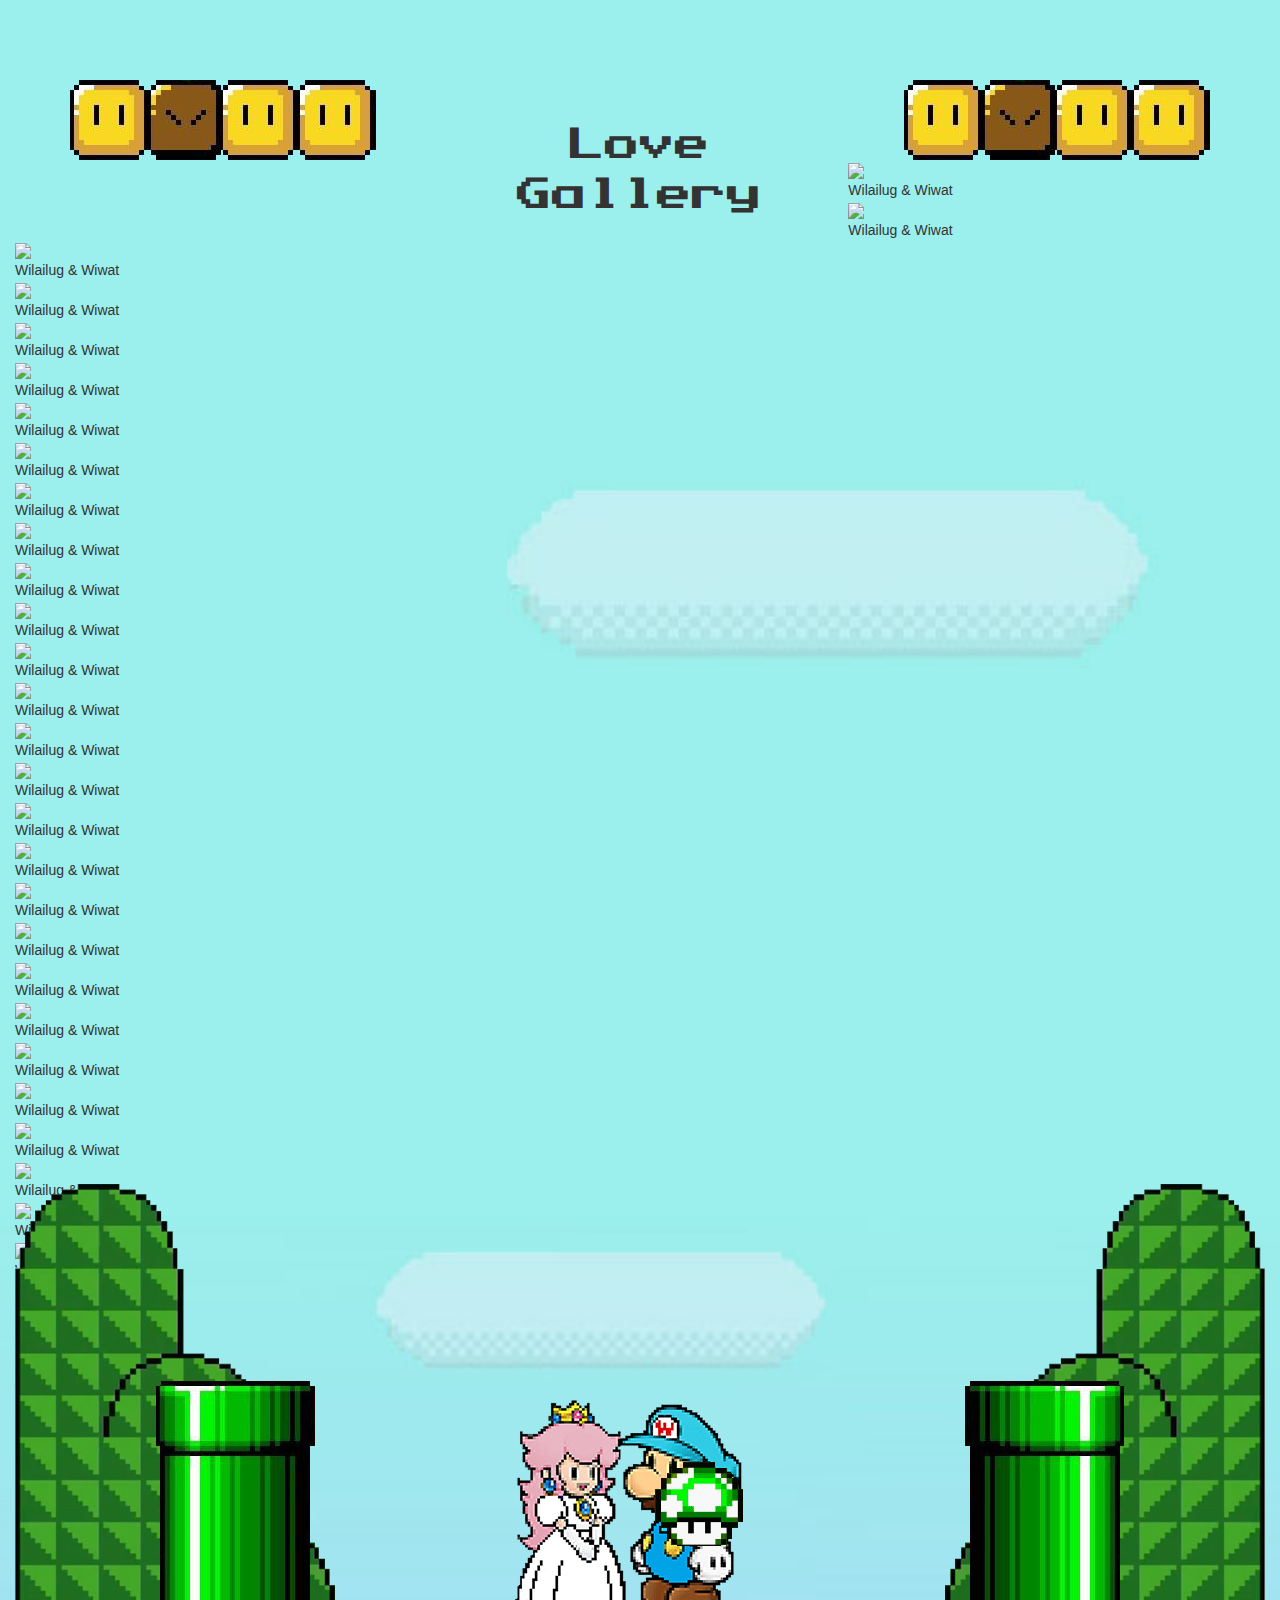
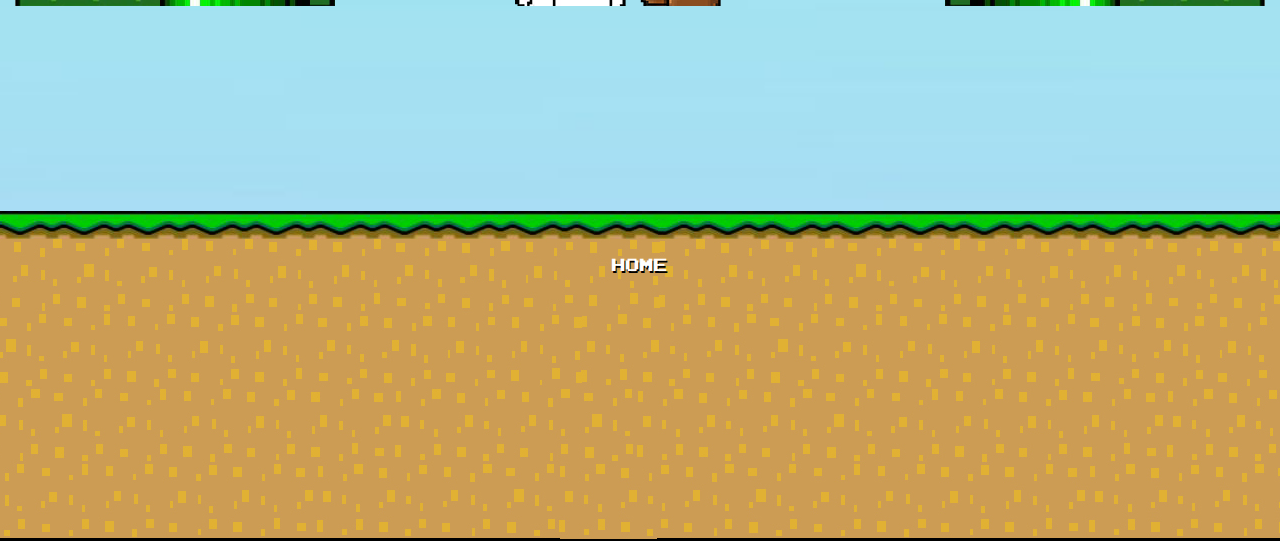
==== gallery.html @ 2add817b "Add files via upload" ====
<!DOCTYPE html>
<html lang="en">
<head>
    <meta charset="utf-8">
	<meta http-equiv="X-UA-Compatible" content="IE=edge">
    <meta name="viewport" content="width=device-width, initial-scale=1">
	<title>Gallery : Wilailug & Wiwat</title>
	<meta name="description" content="(มางาน)แต่งงานกันเถอะ!! 25 พฤศจิกายน 2560">
	<meta name="keywords" content="">   
    <link rel="shortcut icon" href="ico/favicon.png">
    <!-- Bootstrap core CSS -->
    <link href="css/bootstrap.min.css" rel="stylesheet">
    <!-- Custom styles for this template -->
    <link href="css/font-awesome.min.css" rel="stylesheet">
    <link href="css/style.css" rel="stylesheet">   
    <link rel="stylesheet" href="dist/aos.css" />
    <link href="css/lity.css" rel="stylesheet"/>
    <link href="https://fonts.googleapis.com/css?family=Mitr" rel="stylesheet">
    <!-- HTML5 shim and Respond.js for IE8 support of HTML5 elements and media queries -->
    <!-- WARNING: Respond.js doesn't work if you view the page via file:// -->
    <!--[if lt IE 9]>
      <script src="js/html5shiv.min.js"></script>
      <script src="js/respond.min.js"></script>
    <![endif]-->
    
	
	
</head>
<body>



<div class="container-fluid">


<div class="col-md-4"><img src="images/block-a.png" class="img-responsive center-block"></div>
<div class="col-md-4"><p class="text-center">Love Gallery</p></div>
<div class="col-md-4"><img src="images/block-a.png" class="img-responsive center-block"></div>

<div id="columns">
  <figure>
  <img src="Process/wedding00001.jpg">
	<figcaption>Wilailug & Wiwat</figcaption>
	</figure>
	
	<figure>
	<img src="Process/wedding00002.jpg">
	<figcaption>Wilailug & Wiwat</figcaption>
	</figure>
	
  <figure>
	<img src="Process/wedding00003.jpg">
	<figcaption>Wilailug & Wiwat</figcaption>
	</figure>
  
	<figure>
	<img src="Process/wedding00004.jpg">
	<figcaption>Wilailug & Wiwat</figcaption>
	</figure>
	
   <figure>
	 <img src="Process/wedding00005.jpg">
	<figcaption>Wilailug & Wiwat</figcaption>
	</figure>
	
   <figure>
	 <img src="Process/wedding00006.jpg">
	<figcaption>Wilailug & Wiwat</figcaption>
	</figure>
  
	<figure>
	<img src="Process/wedding00007.jpg">
	<figcaption>Wilailug & Wiwat</figcaption>
	</figure>	
  
   <figure>
	<img src="Process/wedding00008.jpg">
	<figcaption>Wilailug & Wiwat</figcaption>
	</figure>
  
    <figure>
	<img src="Process/wedding00009.jpg">
    <figcaption>Wilailug & Wiwat</figcaption>
	</figure>
    
    <figure>
	<img src="Process/wedding00010.jpg">
    <figcaption>Wilailug & Wiwat</figcaption>
	</figure>
    
    <figure>
	<img src="Process/wedding00011.jpg">
    <figcaption>Wilailug & Wiwat</figcaption>
	</figure>	
    
    <figure>
	<img src="Process/wedding00012.jpg">
    <figcaption>Wilailug & Wiwat</figcaption>
	</figure>
    
    <figure>
	<img src="Process/wedding00013.jpg">
    <figcaption>Wilailug & Wiwat</figcaption>
	</figure>
    
    <figure>
	<img src="Process/wedding00014.jpg">
    <figcaption>Wilailug & Wiwat</figcaption>
	</figure>
    
    <figure>
	<img src="Process/wedding00015.jpg">
    <figcaption>Wilailug & Wiwat</figcaption>
	</figure>
    
    <figure>
	<img src="Process/wedding00016.jpg">
    <figcaption>Wilailug & Wiwat</figcaption>
	</figure>
    
    <figure>
	<img src="Process/wedding00017.jpg">
    <figcaption>Wilailug & Wiwat</figcaption>
	</figure>
    
    <figure>
	<img src="Process/wedding00018.jpg">
    <figcaption>Wilailug & Wiwat</figcaption>
	</figure>
    
    <figure>
	<img src="Process/wedding00019.jpg">
    <figcaption>Wilailug & Wiwat</figcaption>
	</figure>
    
    <figure>
	<img src="Process/wedding00020.jpg">
    <figcaption>Wilailug & Wiwat</figcaption>
	</figure>
    
    <figure>
	<img src="Process/wedding00021.jpg">
    <figcaption>Wilailug & Wiwat</figcaption>
	</figure>
    
    <figure>
	<img src="Process/wedding00022.jpg">
    <figcaption>Wilailug & Wiwat</figcaption>
	</figure>
    
    <figure>
	<img src="Process/wedding00023.jpg">
    <figcaption>Wilailug & Wiwat</figcaption>
	</figure>
    
    <figure>
	<img src="Process/wedding00024.jpg">
    <figcaption>Wilailug & Wiwat</figcaption>
	</figure>
    
    <figure>
	<img src="Process/wedding00025.jpg">
    <figcaption>Wilailug & Wiwat</figcaption>
	</figure>
    
    <figure>
	<img src="Process/wedding00026.jpg">
    <figcaption>Wilailug & Wiwat</figcaption>
	</figure>
    
    <figure>
	<img src="Process/wedding00027.jpg">
    <figcaption>Wilailug & Wiwat</figcaption>
	</figure>
    
    <figure>
	<img src="Process/wedding00028.jpg">
    <figcaption>Wilailug & Wiwat</figcaption>
	</figure>
    
    <figure>
	<img src="Process/wedding00029.jpg">
    <figcaption>Wilailug & Wiwat</figcaption>
	</figure>
    
    <figure>
	<img src="Process/wedding00030.jpg">
    <figcaption>Wilailug & Wiwat</figcaption>
	</figure>
    
    <figure>
	<img src="Process/wedding00031.jpg">
    <figcaption>Wilailug & Wiwat</figcaption>
	</figure>

	</div>
</div>


<div class="container-fluid">
	<div class="col-md-3"><img src="images/tree-a.png" class="pipe-l"></div>
    <div class="col-md-6">       
    	<img src="images/cha.png" class="img-responsive center-block">
        <img src="images/mush.png" class="animation-target mons">
    </div>
    <div class="col-md-3"><img src="images/tree-aa.png" class="pipe-r"></div>
</div>


<div class="container-fluid foor" style="margin-top: 205px;">
	<div class="row">
    	<div class="container text-center" style="padding-top:30px;">
        <a href="index.html" class="bta"> home</a> 
        </div>
    </div>

	
</div>

<div id="inline" style="background:#c84c0c;font-family:'Conv_prstartk',Sans-Serif; font-size:2.5em; padding:15px; color:#fff; text-align:center; border-top:2px #fcbcb0 solid; border-left:2px #fcbcb0 solid;border-bottom:2px #000 solid;border-right:2px #000 solid;" class="lity-hide">
Coming Soon
</div>

<div id="det" style="background:#c84c0c; width:100%; font-family: 'Mitr', sans-serif; font-size:2em; padding:15px; color:#fff; text-align:center; border-top:4px #fcbcb0 solid; border-left:4px #fcbcb0 solid;border-bottom:4px #000 solid;border-right:4px #000 solid; background:url(images/bg-fill.png) #c84c0c" class="lity-hide">
<h3>เรียนเชิญเพื่อเป็นเกียติในการเลี้ยงฉลองมงคลสมรส</h3>
<h2>นางสาว วิไลลักษณ์ พูลทรัพย์ &amp; นายวิวัฒน์ เต็งพุฒิพงศ์</h2>
<h3>วันเสาร์ที่ 25 พฤศจิกายน 2560</h3>
<p>เวลา 07.00 น. แห่ขันหมาก</p>
<p>เวลา 08.18 น. พิธีสวมแหวน</p>
<p>เวลา 12.00 น. ขอเชิญร่วมรับประทานอาหาร (บุฟเฟ่)</p>
<p>ณ โรงแรมเอทัสลุมพินี (Aetas Lumpini)</p>
<p>งานหมั้น ห้อง 0ne80 Function Duplex ชั้น 26</p>
<p>งานจัดเลี้ยง ห้อง อินฟินิตี้ (Infinity) ชั้น 7</p>
</div>


	
    <!--jQuery--> 
    <script src="js/jquery-3.1.1.min.js"></script>    
    <!--Bootstrap--> 
    <script src="js/bootstrap.min.js"></script>
    <script src="dist/aos.js"></script>
    <script src="js/lity.js"></script> 
    <script>
      AOS.init({
        easing: 'ease-in-out-sine'
      });
    </script> 
 </body>
</html>
---- css/style.css ----
/** Generated by FG **/
@font-face {
	font-family: 'Conv_prstartk';
	src: url('../fonts/prstartk.eot');
	src: local('☺'), url('../fonts/prstartk.woff') format('woff'), url('../fonts/prstartk.ttf') format('truetype'), url('../fonts/prstartk.svg') format('svg');
	font-weight: normal;
	font-style: normal;
}
a {font-family:'Conv_prstartk',Sans-Serif; color:#fff; text-decoration:none;}
a:hover {text-decoration:none; color:#fff;}
a:focus {
    outline: none !important;
    outline-offset: unset !important;
}

p {font-family:'Conv_prstartk',Sans-Serif; font-size:2.5em; margin-top:40px; margin-bottom:20px;}

body {background:url(../images/clound.png) top center no-repeat,url(../images/bg.jpg) top repeat-x fixed; padding-top:80px;}
.tree-long {min-height:100px;}
.block-a {position:absolute; left:8%;top: 32%;;}
.block-b {position:absolute; left:3%; top:-210px;}
.block-c {position:absolute; right:10%; top:25%;}
.pipe-l {position:absolute; left:0; top:-216px;}
.pipe-r {position:absolute; right:0; top:-216px;}
.char {display:inline-block;}
.mons {position: absolute;bottom:60px;right: 210px;}
a.bta {width:auto; height:50px; text-align:center; display:inline-block; margin:15px; padding: 0px 30px; text-transform: uppercase;text-shadow: #000 1px 2px 0px;}
a:hover.bta { background:url(../images/bullet.png) left top no-repeat;}
a.btb {width:150px; height:50px; background:#1b9bd7; text-align:center; display:inline-block;box-shadow: #000 2px 5px 0px; border-radius:25px; margin:5px; padding-top:15px;}
a.btc {width:150px; height:50px; background:#40b149; text-align:center; display:inline-block;box-shadow: #000 2px 5px 0px; border-radius:25px; margin:5px; padding-top:15px;}

.foor {background:url(../images/ground.jpg) top center repeat-x; height:330px; width:100%;}

a:focus, a:hover {
    color: rgb(255, 255, 255);
    text-decoration: none;
}


/*animation*/


.animation-target {
  -webkit-animation: animation 1000ms linear infinite both;
  animation: animation 1000ms linear infinite both;
}

/* Generated with Bounce.js. Edit at https://goo.gl/AoRnpn */

@-webkit-keyframes animation { 
  0% { -webkit-transform: matrix3d(1, 0, 0, 0, 0, 1, 0, 0, 0, 0, 1, 0, 0, 60, 0, 1); transform: matrix3d(1, 0, 0, 0, 0, 1, 0, 0, 0, 0, 1, 0, 0, 60, 0, 1); }
  3.2% { -webkit-transform: matrix3d(1, 0, 0, 0, 0, 1, 0, 0, 0, 0, 1, 0, 0, 28.177, 0, 1); transform: matrix3d(1, 0, 0, 0, 0, 1, 0, 0, 0, 0, 1, 0, 0, 28.177, 0, 1); }
  6.41% { -webkit-transform: matrix3d(1, 0, 0, 0, 0, 1, 0, 0, 0, 0, 1, 0, 0, 20.358, 0, 1); transform: matrix3d(1, 0, 0, 0, 0, 1, 0, 0, 0, 0, 1, 0, 0, 20.358, 0, 1); }
  11.11% { -webkit-transform: matrix3d(1, 0, 0, 0, 0, 1, 0, 0, 0, 0, 1, 0, 0, 29.466, 0, 1); transform: matrix3d(1, 0, 0, 0, 0, 1, 0, 0, 0, 0, 1, 0, 0, 29.466, 0, 1); }
  15.72% { -webkit-transform: matrix3d(1, 0, 0, 0, 0, 1, 0, 0, 0, 0, 1, 0, 0, 43.73, 0, 1); transform: matrix3d(1, 0, 0, 0, 0, 1, 0, 0, 0, 0, 1, 0, 0, 43.73, 0, 1); }
  20.42% { -webkit-transform: matrix3d(1, 0, 0, 0, 0, 1, 0, 0, 0, 0, 1, 0, 0, 54.57, 0, 1); transform: matrix3d(1, 0, 0, 0, 0, 1, 0, 0, 0, 0, 1, 0, 0, 54.57, 0, 1); }
  25.03% { -webkit-transform: matrix3d(1, 0, 0, 0, 0, 1, 0, 0, 0, 0, 1, 0, 0, 59.982, 0, 1); transform: matrix3d(1, 0, 0, 0, 0, 1, 0, 0, 0, 0, 1, 0, 0, 59.982, 0, 1); }
  31.43% { -webkit-transform: matrix3d(1, 0, 0, 0, 0, 1, 0, 0, 0, 0, 1, 0, 0, 58.113, 0, 1); transform: matrix3d(1, 0, 0, 0, 0, 1, 0, 0, 0, 0, 1, 0, 0, 58.113, 0, 1); }
  50.05% { -webkit-transform: matrix3d(1, 0, 0, 0, 0, 1, 0, 0, 0, 0, 1, 0, 0, 59.998, 0, 1); transform: matrix3d(1, 0, 0, 0, 0, 1, 0, 0, 0, 0, 1, 0, 0, 59.998, 0, 1); }
  56.46% { -webkit-transform: matrix3d(1, 0, 0, 0, 0, 1, 0, 0, 0, 0, 1, 0, 0, 59.91, 0, 1); transform: matrix3d(1, 0, 0, 0, 0, 1, 0, 0, 0, 0, 1, 0, 0, 59.91, 0, 1); }
  75.08% { -webkit-transform: matrix3d(1, 0, 0, 0, 0, 1, 0, 0, 0, 0, 1, 0, 0, 60, 0, 1); transform: matrix3d(1, 0, 0, 0, 0, 1, 0, 0, 0, 0, 1, 0, 0, 60, 0, 1); }
  81.48% { -webkit-transform: matrix3d(1, 0, 0, 0, 0, 1, 0, 0, 0, 0, 1, 0, 0, 59.996, 0, 1); transform: matrix3d(1, 0, 0, 0, 0, 1, 0, 0, 0, 0, 1, 0, 0, 59.996, 0, 1); }
  100% { -webkit-transform: matrix3d(1, 0, 0, 0, 0, 1, 0, 0, 0, 0, 1, 0, 0, 60, 0, 1); transform: matrix3d(1, 0, 0, 0, 0, 1, 0, 0, 0, 0, 1, 0, 0, 60, 0, 1); } 
}

@keyframes animation { 
  0% { -webkit-transform: matrix3d(1, 0, 0, 0, 0, 1, 0, 0, 0, 0, 1, 0, 0, 60, 0, 1); transform: matrix3d(1, 0, 0, 0, 0, 1, 0, 0, 0, 0, 1, 0, 0, 60, 0, 1); }
  3.2% { -webkit-transform: matrix3d(1, 0, 0, 0, 0, 1, 0, 0, 0, 0, 1, 0, 0, 28.177, 0, 1); transform: matrix3d(1, 0, 0, 0, 0, 1, 0, 0, 0, 0, 1, 0, 0, 28.177, 0, 1); }
  6.41% { -webkit-transform: matrix3d(1, 0, 0, 0, 0, 1, 0, 0, 0, 0, 1, 0, 0, 20.358, 0, 1); transform: matrix3d(1, 0, 0, 0, 0, 1, 0, 0, 0, 0, 1, 0, 0, 20.358, 0, 1); }
  11.11% { -webkit-transform: matrix3d(1, 0, 0, 0, 0, 1, 0, 0, 0, 0, 1, 0, 0, 29.466, 0, 1); transform: matrix3d(1, 0, 0, 0, 0, 1, 0, 0, 0, 0, 1, 0, 0, 29.466, 0, 1); }
  15.72% { -webkit-transform: matrix3d(1, 0, 0, 0, 0, 1, 0, 0, 0, 0, 1, 0, 0, 43.73, 0, 1); transform: matrix3d(1, 0, 0, 0, 0, 1, 0, 0, 0, 0, 1, 0, 0, 43.73, 0, 1); }
  20.42% { -webkit-transform: matrix3d(1, 0, 0, 0, 0, 1, 0, 0, 0, 0, 1, 0, 0, 54.57, 0, 1); transform: matrix3d(1, 0, 0, 0, 0, 1, 0, 0, 0, 0, 1, 0, 0, 54.57, 0, 1); }
  25.03% { -webkit-transform: matrix3d(1, 0, 0, 0, 0, 1, 0, 0, 0, 0, 1, 0, 0, 59.982, 0, 1); transform: matrix3d(1, 0, 0, 0, 0, 1, 0, 0, 0, 0, 1, 0, 0, 59.982, 0, 1); }
  31.43% { -webkit-transform: matrix3d(1, 0, 0, 0, 0, 1, 0, 0, 0, 0, 1, 0, 0, 58.113, 0, 1); transform: matrix3d(1, 0, 0, 0, 0, 1, 0, 0, 0, 0, 1, 0, 0, 58.113, 0, 1); }
  50.05% { -webkit-transform: matrix3d(1, 0, 0, 0, 0, 1, 0, 0, 0, 0, 1, 0, 0, 59.998, 0, 1); transform: matrix3d(1, 0, 0, 0, 0, 1, 0, 0, 0, 0, 1, 0, 0, 59.998, 0, 1); }
  56.46% { -webkit-transform: matrix3d(1, 0, 0, 0, 0, 1, 0, 0, 0, 0, 1, 0, 0, 59.91, 0, 1); transform: matrix3d(1, 0, 0, 0, 0, 1, 0, 0, 0, 0, 1, 0, 0, 59.91, 0, 1); }
  75.08% { -webkit-transform: matrix3d(1, 0, 0, 0, 0, 1, 0, 0, 0, 0, 1, 0, 0, 60, 0, 1); transform: matrix3d(1, 0, 0, 0, 0, 1, 0, 0, 0, 0, 1, 0, 0, 60, 0, 1); }
  81.48% { -webkit-transform: matrix3d(1, 0, 0, 0, 0, 1, 0, 0, 0, 0, 1, 0, 0, 59.996, 0, 1); transform: matrix3d(1, 0, 0, 0, 0, 1, 0, 0, 0, 0, 1, 0, 0, 59.996, 0, 1); }
  100% { -webkit-transform: matrix3d(1, 0, 0, 0, 0, 1, 0, 0, 0, 0, 1, 0, 0, 60, 0, 1); transform: matrix3d(1, 0, 0, 0, 0, 1, 0, 0, 0, 0, 1, 0, 0, 60, 0, 1); } 
}


@media only screen and (max-width: 1780px) {
	
	.block-b {left:55px; top:-110px}
	.block-c {right: 12px;top: 200px;}
	.tree-long img {width:80%;}

}

@media only screen and (max-width: 1500px) {
	
	.block-b {display:none;}
	.block-c {display:none;}
	.block-a {display:none;}
	body {background:url(../images/bg-sm.jpg) top center no-repeat; padding-top:80px; background-size:cover;}

}

@media only screen and (max-width: 1060px) {
	
	.pipe-r {display:none;}
	.pipe-l {display:none;}


}

@media only screen and (max-width: 700px) {
	
	p {font-size:1.4em;}

	a.btb {width:100%;}
	a.btc {width:100%;}


}
---- css/lity.css ----
/*! Lity - v2.2.2 - 2016-12-14
* http://sorgalla.com/lity/
* Copyright (c) 2015-2016 Jan Sorgalla; Licensed MIT */
.lity {
  z-index: 9990;
  position: fixed;
  top: 0;
  right: 0;
  bottom: 0;
  left: 0;
  white-space: nowrap;
  background: #0b0b0b;
  background: rgba(0, 0, 0, 0.9);
  outline: none !important;
  opacity: 0;
  -webkit-transition: opacity 0.3s ease;
  -o-transition: opacity 0.3s ease;
  transition: opacity 0.3s ease;
}
.lity.lity-opened {
  opacity: 1;
}
.lity.lity-closed {
  opacity: 0;
}
.lity * {
  -webkit-box-sizing: border-box;
     -moz-box-sizing: border-box;
          box-sizing: border-box;
}
.lity-wrap {
  z-index: 9990;
  position: fixed;
  top: 0;
  right: 0;
  bottom: 0;
  left: 0;
  text-align: center;
  outline: none !important;
}
.lity-wrap:before {
  content: '';
  display: inline-block;
  height: 100%;
  vertical-align: middle;
  margin-right: -0.25em;
}
.lity-loader {
  z-index: 9991;
  color: #fff;
  position: absolute;
  top: 50%;
  margin-top: -0.8em;
  width: 100%;
  text-align: center;
  font-size: 14px;
  font-family: Arial, Helvetica, sans-serif;
  opacity: 0;
  -webkit-transition: opacity 0.3s ease;
  -o-transition: opacity 0.3s ease;
  transition: opacity 0.3s ease;
}
.lity-loading .lity-loader {
  opacity: 1;
}
.lity-container {
  z-index: 9992;
  position: relative;
  text-align: left;
  vertical-align: middle;
  display: inline-block;
  white-space: normal;
  max-width: 100%;
  max-height: 100%;
  outline: none !important;
}
.lity-content {
  z-index: 9993;
  width: 100%;
  -webkit-transform: scale(1);
      -ms-transform: scale(1);
       -o-transform: scale(1);
          transform: scale(1);
  -webkit-transition: -webkit-transform 0.3s ease;
  transition: -webkit-transform 0.3s ease;
  -o-transition: -o-transform 0.3s ease;
  transition: transform 0.3s ease;
  transition: transform 0.3s ease, -webkit-transform 0.3s ease, -o-transform 0.3s ease;
}
.lity-loading .lity-content,
.lity-closed .lity-content {
  -webkit-transform: scale(0.8);
      -ms-transform: scale(0.8);
       -o-transform: scale(0.8);
          transform: scale(0.8);
}
.lity-content:after {
  content: '';
  position: absolute;
  left: 0;
  top: 0;
  bottom: 0;
  display: block;
  right: 0;
  width: auto;
  height: auto;
  z-index: -1;
  -webkit-box-shadow: 0 0 8px rgba(0, 0, 0, 0.6);
          box-shadow: 0 0 8px rgba(0, 0, 0, 0.6);
}
.lity-close {
  z-index: 9994;
  width: 35px;
  height: 35px;
  position: fixed;
  right: 0;
  top: 0;
  -webkit-appearance: none;
  cursor: pointer;
  text-decoration: none;
  text-align: center;
  padding: 0;
  color: #fff;
  font-style: normal;
  font-size: 35px;
  font-family: Arial, Baskerville, monospace;
  line-height: 35px;
  text-shadow: 0 1px 2px rgba(0, 0, 0, 0.6);
  border: 0;
  background: none;
  outline: none;
  -webkit-box-shadow: none;
          box-shadow: none;
}
.lity-close::-moz-focus-inner {
  border: 0;
  padding: 0;
}
.lity-close:hover,
.lity-close:focus,
.lity-close:active,
.lity-close:visited {
  text-decoration: none;
  text-align: center;
  padding: 0;
  color: #fff;
  font-style: normal;
  font-size: 35px;
  font-family: Arial, Baskerville, monospace;
  line-height: 35px;
  text-shadow: 0 1px 2px rgba(0, 0, 0, 0.6);
  border: 0;
  background: none;
  outline: none;
  -webkit-box-shadow: none;
          box-shadow: none;
}
.lity-close:active {
  top: 1px;
}
/* Image */
.lity-image img {
  max-width: 100%;
  display: block;
  line-height: 0;
  border: 0;
}
/* iFrame */
.lity-iframe .lity-container,
.lity-youtube .lity-container,
.lity-vimeo .lity-container,
.lity-facebookvideo .lity-container,
.lity-googlemaps .lity-container {
  width: 100%;
  max-width: 964px;
}
.lity-iframe-container {
  width: 100%;
  height: 0;
  padding-top: 56.25%;
  overflow: auto;
  pointer-events: auto;
  -webkit-transform: translateZ(0);
          transform: translateZ(0);
  -webkit-overflow-scrolling: touch;
}
.lity-iframe-container iframe {
  position: absolute;
  display: block;
  top: 0;
  left: 0;
  width: 100%;
  height: 100%;
  -webkit-box-shadow: 0 0 8px rgba(0, 0, 0, 0.6);
          box-shadow: 0 0 8px rgba(0, 0, 0, 0.6);
  background: #000;
}
.lity-hide {
  display: none;
}
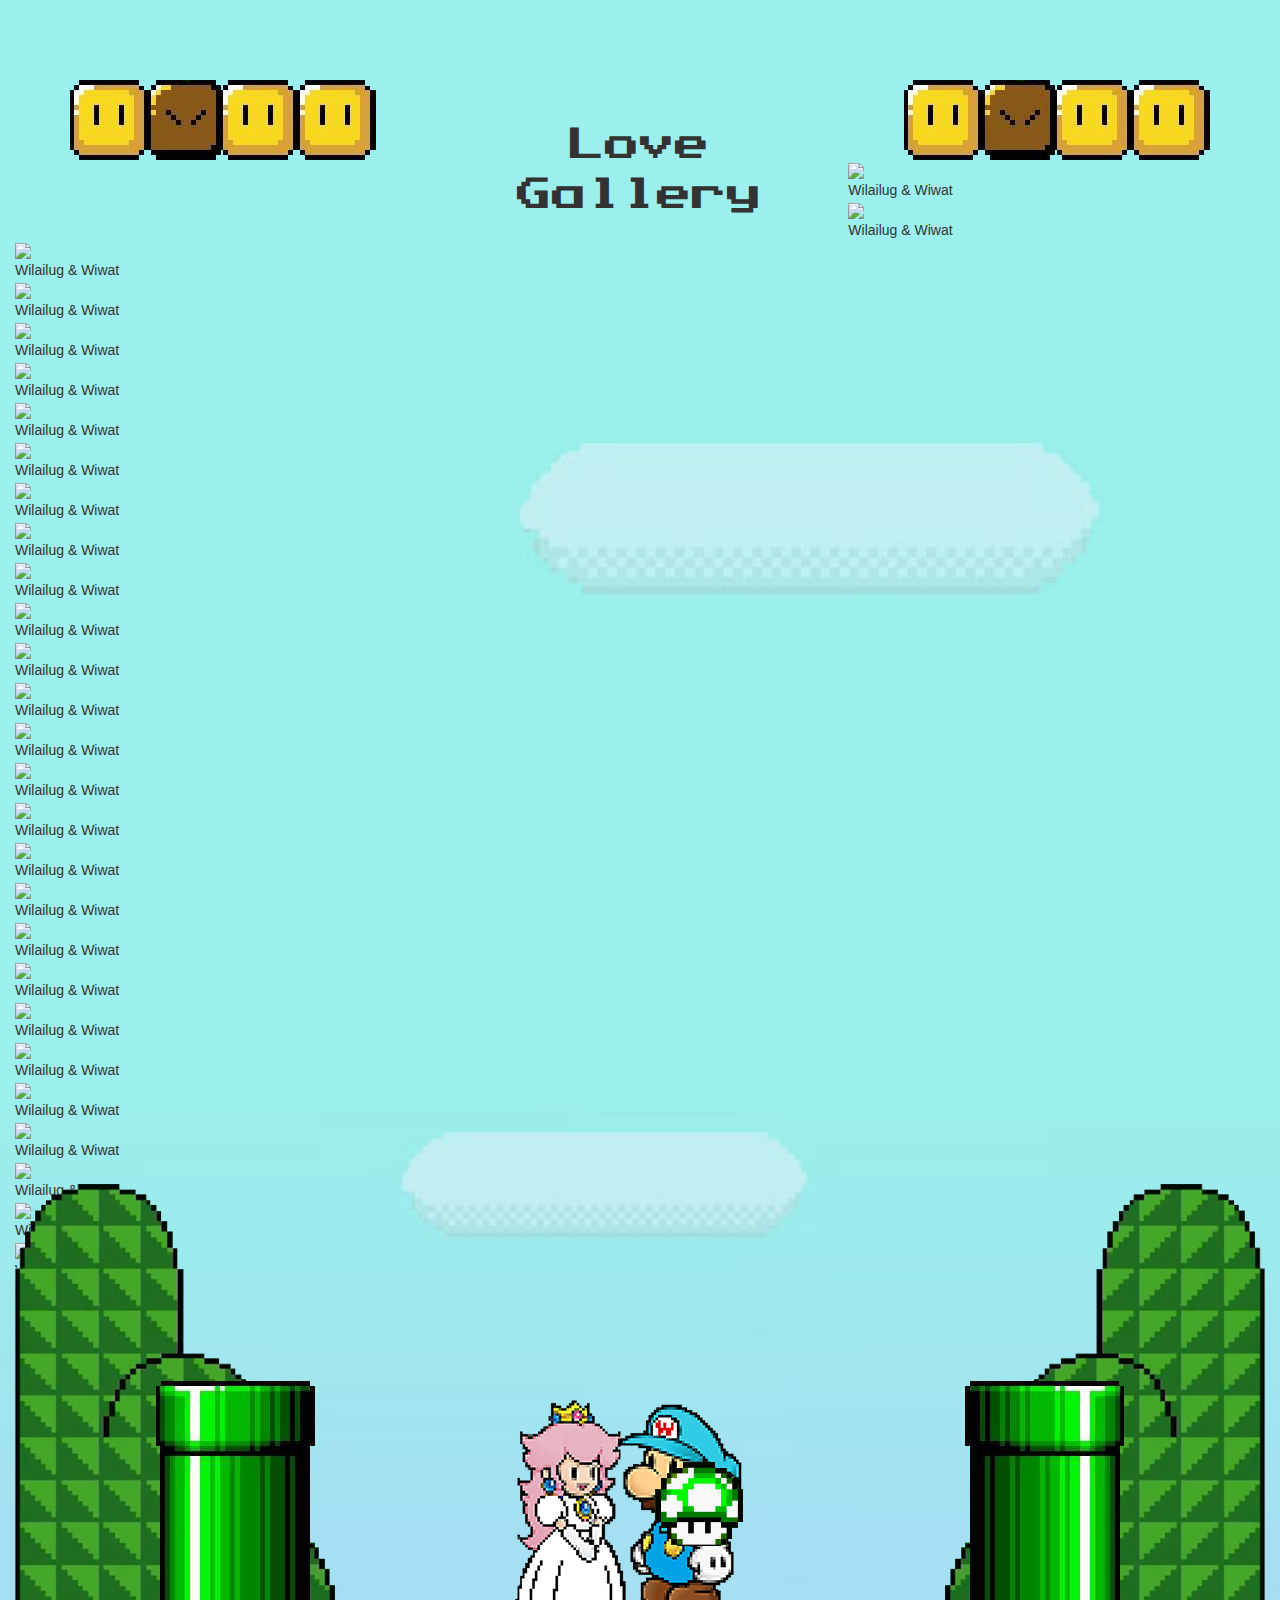
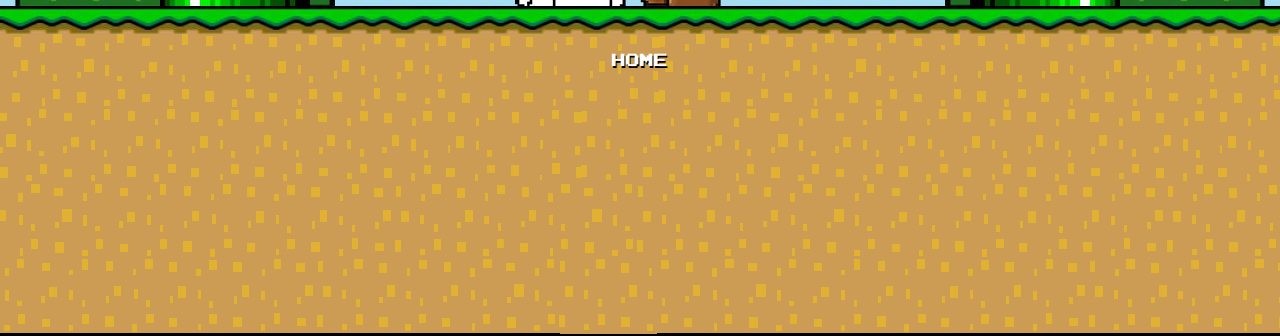
==== commit 562af632: "Add files via upload" ====
--- a/gallery.html
+++ b/gallery.html
@@ -1,250 +1,165 @@
-<!DOCTYPE html>
-<html lang="en">
-<head>
-    <meta charset="utf-8">
-	<meta http-equiv="X-UA-Compatible" content="IE=edge">
-    <meta name="viewport" content="width=device-width, initial-scale=1">
-	<title>Gallery : Wilailug & Wiwat</title>
-	<meta name="description" content="(มางาน)แต่งงานกันเถอะ!! 25 พฤศจิกายน 2560">
-	<meta name="keywords" content="">   
-    <link rel="shortcut icon" href="ico/favicon.png">
-    <!-- Bootstrap core CSS -->
-    <link href="css/bootstrap.min.css" rel="stylesheet">
-    <!-- Custom styles for this template -->
-    <link href="css/font-awesome.min.css" rel="stylesheet">
-    <link href="css/style.css" rel="stylesheet">   
-    <link rel="stylesheet" href="dist/aos.css" />
-    <link href="css/lity.css" rel="stylesheet"/>
-    <link href="https://fonts.googleapis.com/css?family=Mitr" rel="stylesheet">
-    <!-- HTML5 shim and Respond.js for IE8 support of HTML5 elements and media queries -->
-    <!-- WARNING: Respond.js doesn't work if you view the page via file:// -->
-    <!--[if lt IE 9]>
-      <script src="js/html5shiv.min.js"></script>
-      <script src="js/respond.min.js"></script>
-    <![endif]-->
-    
-	
-	
-</head>
-<body>
-
-
-
-<div class="container-fluid">
-
-
-<div class="col-md-4"><img src="images/block-a.png" class="img-responsive center-block"></div>
-<div class="col-md-4"><p class="text-center">Love Gallery</p></div>
-<div class="col-md-4"><img src="images/block-a.png" class="img-responsive center-block"></div>
-
-<div id="columns">
-  <figure>
-  <img src="Process/wedding00001.jpg">
-	<figcaption>Wilailug & Wiwat</figcaption>
-	</figure>
-	
-	<figure>
-	<img src="Process/wedding00002.jpg">
-	<figcaption>Wilailug & Wiwat</figcaption>
-	</figure>
-	
-  <figure>
-	<img src="Process/wedding00003.jpg">
-	<figcaption>Wilailug & Wiwat</figcaption>
-	</figure>
-  
-	<figure>
-	<img src="Process/wedding00004.jpg">
-	<figcaption>Wilailug & Wiwat</figcaption>
-	</figure>
-	
-   <figure>
-	 <img src="Process/wedding00005.jpg">
-	<figcaption>Wilailug & Wiwat</figcaption>
-	</figure>
-	
-   <figure>
-	 <img src="Process/wedding00006.jpg">
-	<figcaption>Wilailug & Wiwat</figcaption>
-	</figure>
-  
-	<figure>
-	<img src="Process/wedding00007.jpg">
-	<figcaption>Wilailug & Wiwat</figcaption>
-	</figure>	
-  
-   <figure>
-	<img src="Process/wedding00008.jpg">
-	<figcaption>Wilailug & Wiwat</figcaption>
-	</figure>
-  
-    <figure>
-	<img src="Process/wedding00009.jpg">
-    <figcaption>Wilailug & Wiwat</figcaption>
-	</figure>
-    
-    <figure>
-	<img src="Process/wedding00010.jpg">
-    <figcaption>Wilailug & Wiwat</figcaption>
-	</figure>
-    
-    <figure>
-	<img src="Process/wedding00011.jpg">
-    <figcaption>Wilailug & Wiwat</figcaption>
-	</figure>	
-    
-    <figure>
-	<img src="Process/wedding00012.jpg">
-    <figcaption>Wilailug & Wiwat</figcaption>
-	</figure>
-    
-    <figure>
-	<img src="Process/wedding00013.jpg">
-    <figcaption>Wilailug & Wiwat</figcaption>
-	</figure>
-    
-    <figure>
-	<img src="Process/wedding00014.jpg">
-    <figcaption>Wilailug & Wiwat</figcaption>
-	</figure>
-    
-    <figure>
-	<img src="Process/wedding00015.jpg">
-    <figcaption>Wilailug & Wiwat</figcaption>
-	</figure>
-    
-    <figure>
-	<img src="Process/wedding00016.jpg">
-    <figcaption>Wilailug & Wiwat</figcaption>
-	</figure>
-    
-    <figure>
-	<img src="Process/wedding00017.jpg">
-    <figcaption>Wilailug & Wiwat</figcaption>
-	</figure>
-    
-    <figure>
-	<img src="Process/wedding00018.jpg">
-    <figcaption>Wilailug & Wiwat</figcaption>
-	</figure>
-    
-    <figure>
-	<img src="Process/wedding00019.jpg">
-    <figcaption>Wilailug & Wiwat</figcaption>
-	</figure>
-    
-    <figure>
-	<img src="Process/wedding00020.jpg">
-    <figcaption>Wilailug & Wiwat</figcaption>
-	</figure>
-    
-    <figure>
-	<img src="Process/wedding00021.jpg">
-    <figcaption>Wilailug & Wiwat</figcaption>
-	</figure>
-    
-    <figure>
-	<img src="Process/wedding00022.jpg">
-    <figcaption>Wilailug & Wiwat</figcaption>
-	</figure>
-    
-    <figure>
-	<img src="Process/wedding00023.jpg">
-    <figcaption>Wilailug & Wiwat</figcaption>
-	</figure>
-    
-    <figure>
-	<img src="Process/wedding00024.jpg">
-    <figcaption>Wilailug & Wiwat</figcaption>
-	</figure>
-    
-    <figure>
-	<img src="Process/wedding00025.jpg">
-    <figcaption>Wilailug & Wiwat</figcaption>
-	</figure>
-    
-    <figure>
-	<img src="Process/wedding00026.jpg">
-    <figcaption>Wilailug & Wiwat</figcaption>
-	</figure>
-    
-    <figure>
-	<img src="Process/wedding00027.jpg">
-    <figcaption>Wilailug & Wiwat</figcaption>
-	</figure>
-    
-    <figure>
-	<img src="Process/wedding00028.jpg">
-    <figcaption>Wilailug & Wiwat</figcaption>
-	</figure>
-    
-    <figure>
-	<img src="Process/wedding00029.jpg">
-    <figcaption>Wilailug & Wiwat</figcaption>
-	</figure>
-    
-    <figure>
-	<img src="Process/wedding00030.jpg">
-    <figcaption>Wilailug & Wiwat</figcaption>
-	</figure>
-    
-    <figure>
-	<img src="Process/wedding00031.jpg">
-    <figcaption>Wilailug & Wiwat</figcaption>
-	</figure>
-
-	</div>
-</div>
-
-
-<div class="container-fluid">
-	<div class="col-md-3"><img src="images/tree-a.png" class="pipe-l"></div>
-    <div class="col-md-6">       
-    	<img src="images/cha.png" class="img-responsive center-block">
-        <img src="images/mush.png" class="animation-target mons">
-    </div>
-    <div class="col-md-3"><img src="images/tree-aa.png" class="pipe-r"></div>
-</div>
-
-
-<div class="container-fluid foor" style="margin-top: 205px;">
-	<div class="row">
-    	<div class="container text-center" style="padding-top:30px;">
-        <a href="index.html" class="bta"> home</a> 
-        </div>
-    </div>
-
-	
-</div>
-
-<div id="inline" style="background:#c84c0c;font-family:'Conv_prstartk',Sans-Serif; font-size:2.5em; padding:15px; color:#fff; text-align:center; border-top:2px #fcbcb0 solid; border-left:2px #fcbcb0 solid;border-bottom:2px #000 solid;border-right:2px #000 solid;" class="lity-hide">
-Coming Soon
-</div>
-
-<div id="det" style="background:#c84c0c; width:100%; font-family: 'Mitr', sans-serif; font-size:2em; padding:15px; color:#fff; text-align:center; border-top:4px #fcbcb0 solid; border-left:4px #fcbcb0 solid;border-bottom:4px #000 solid;border-right:4px #000 solid; background:url(images/bg-fill.png) #c84c0c" class="lity-hide">
-<h3>เรียนเชิญเพื่อเป็นเกียติในการเลี้ยงฉลองมงคลสมรส</h3>
-<h2>นางสาว วิไลลักษณ์ พูลทรัพย์ &amp; นายวิวัฒน์ เต็งพุฒิพงศ์</h2>
-<h3>วันเสาร์ที่ 25 พฤศจิกายน 2560</h3>
-<p>เวลา 07.00 น. แห่ขันหมาก</p>
-<p>เวลา 08.18 น. พิธีสวมแหวน</p>
-<p>เวลา 12.00 น. ขอเชิญร่วมรับประทานอาหาร (บุฟเฟ่)</p>
-<p>ณ โรงแรมเอทัสลุมพินี (Aetas Lumpini)</p>
-<p>งานหมั้น ห้อง 0ne80 Function Duplex ชั้น 26</p>
-<p>งานจัดเลี้ยง ห้อง อินฟินิตี้ (Infinity) ชั้น 7</p>
-</div>
-
-
-	
-    <!--jQuery--> 
-    <script src="js/jquery-3.1.1.min.js"></script>    
-    <!--Bootstrap--> 
-    <script src="js/bootstrap.min.js"></script>
-    <script src="dist/aos.js"></script>
-    <script src="js/lity.js"></script> 
-    <script>
-      AOS.init({
-        easing: 'ease-in-out-sine'
-      });
-    </script> 
- </body>
+<!DOCTYPE html>
+<html lang="en">
+<head>
+<meta charset="utf-8">
+<meta http-equiv="X-UA-Compatible" content="IE=edge">
+<meta name="viewport" content="width=device-width, initial-scale=1">
+<title>Gallery : Wilailug & Wiwat</title>
+<meta name="description" content="(มางาน)แต่งงานกันเถอะ!! 25 พฤศจิกายน 2560">
+<meta name="keywords" content="">
+<link rel="shortcut icon" href="ico/favicon.png">
+<!-- Bootstrap core CSS -->
+<link href="css/bootstrap.min.css" rel="stylesheet">
+<!-- Custom styles for this template -->
+<link href="css/font-awesome.min.css" rel="stylesheet">
+<link href="css/style.css" rel="stylesheet">
+<link rel="stylesheet" href="dist/aos.css" />
+<link href="css/lity.css" rel="stylesheet"/>
+<link href="https://fonts.googleapis.com/css?family=Mitr" rel="stylesheet">
+<!-- HTML5 shim and Respond.js for IE8 support of HTML5 elements and media queries -->
+<!-- WARNING: Respond.js doesn't work if you view the page via file:// -->
+<!--[if lt IE 9]>
+      <script src="js/html5shiv.min.js"></script>
+      <script src="js/respond.min.js"></script>
+    <![endif]-->
+
+</head>
+<body>
+<div class="container-fluid">
+  <div class="col-md-4"><img src="images/block-a.png" class="img-responsive center-block"></div>
+  <div class="col-md-4">
+    <p class="text-center">Love Gallery</p>
+  </div>
+  <div class="col-md-4"><img src="images/block-a.png" class="img-responsive center-block"></div>
+  <div id="columns">
+    <figure> <a href="Process/wedding00001.jpg" data-lity data-lity-desc="wedding"><img src="Process/wedding00001.jpg"></a>
+      <figcaption>Wilailug & Wiwat</figcaption>
+    </figure>
+    <figure> <img src="Process/wedding00002.jpg">
+      <figcaption>Wilailug & Wiwat</figcaption>
+    </figure>
+    <figure> <img src="Process/wedding00003.jpg">
+      <figcaption>Wilailug & Wiwat</figcaption>
+    </figure>
+    <figure> <img src="Process/wedding00004.jpg">
+      <figcaption>Wilailug & Wiwat</figcaption>
+    </figure>
+    <figure> <img src="Process/wedding00005.jpg">
+      <figcaption>Wilailug & Wiwat</figcaption>
+    </figure>
+    <figure> <img src="Process/wedding00006.jpg">
+      <figcaption>Wilailug & Wiwat</figcaption>
+    </figure>
+    <figure> <img src="Process/wedding00007.jpg">
+      <figcaption>Wilailug & Wiwat</figcaption>
+    </figure>
+    <figure> <img src="Process/wedding00008.jpg">
+      <figcaption>Wilailug & Wiwat</figcaption>
+    </figure>
+    <figure> <img src="Process/wedding00009.jpg">
+      <figcaption>Wilailug & Wiwat</figcaption>
+    </figure>
+    <figure> <img src="Process/wedding00010.jpg">
+      <figcaption>Wilailug & Wiwat</figcaption>
+    </figure>
+    <figure> <img src="Process/wedding00011.jpg">
+      <figcaption>Wilailug & Wiwat</figcaption>
+    </figure>
+    <figure> <img src="Process/wedding00012.jpg">
+      <figcaption>Wilailug & Wiwat</figcaption>
+    </figure>
+    <figure> <img src="Process/wedding00013.jpg">
+      <figcaption>Wilailug & Wiwat</figcaption>
+    </figure>
+    <figure> <img src="Process/wedding00014.jpg">
+      <figcaption>Wilailug & Wiwat</figcaption>
+    </figure>
+    <figure> <img src="Process/wedding00015.jpg">
+      <figcaption>Wilailug & Wiwat</figcaption>
+    </figure>
+    <figure> <img src="Process/wedding00016.jpg">
+      <figcaption>Wilailug & Wiwat</figcaption>
+    </figure>
+    <figure> <img src="Process/wedding00017.jpg">
+      <figcaption>Wilailug & Wiwat</figcaption>
+    </figure>
+    <figure> <img src="Process/wedding00018.jpg">
+      <figcaption>Wilailug & Wiwat</figcaption>
+    </figure>
+    <figure> <img src="Process/wedding00019.jpg">
+      <figcaption>Wilailug & Wiwat</figcaption>
+    </figure>
+    <figure> <img src="Process/wedding00020.jpg">
+      <figcaption>Wilailug & Wiwat</figcaption>
+    </figure>
+    <figure> <img src="Process/wedding00021.jpg">
+      <figcaption>Wilailug & Wiwat</figcaption>
+    </figure>
+    <figure> <img src="Process/wedding00022.jpg">
+      <figcaption>Wilailug & Wiwat</figcaption>
+    </figure>
+    <figure> <img src="Process/wedding00023.jpg">
+      <figcaption>Wilailug & Wiwat</figcaption>
+    </figure>
+    <figure> <img src="Process/wedding00024.jpg">
+      <figcaption>Wilailug & Wiwat</figcaption>
+    </figure>
+    <figure> <img src="Process/wedding00025.jpg">
+      <figcaption>Wilailug & Wiwat</figcaption>
+    </figure>
+    <figure> <img src="Process/wedding00026.jpg">
+      <figcaption>Wilailug & Wiwat</figcaption>
+    </figure>
+    <figure> <img src="Process/wedding00027.jpg">
+      <figcaption>Wilailug & Wiwat</figcaption>
+    </figure>
+    <figure> <img src="Process/wedding00028.jpg">
+      <figcaption>Wilailug & Wiwat</figcaption>
+    </figure>
+    <figure> <img src="Process/wedding00029.jpg">
+      <figcaption>Wilailug & Wiwat</figcaption>
+    </figure>
+    <figure> <img src="Process/wedding00030.jpg">
+      <figcaption>Wilailug & Wiwat</figcaption>
+    </figure>
+    <figure> <img src="Process/wedding00031.jpg">
+      <figcaption>Wilailug & Wiwat</figcaption>
+    </figure>
+  </div>
+</div>
+<div class="container-fluid">
+  <div class="col-md-3"><img src="images/tree-a.png" class="pipe-l"></div>
+  <div class="col-md-6"> <img src="images/cha.png" class="img-responsive center-block"> <img src="images/mush.png" class="animation-target mons"> </div>
+  <div class="col-md-3"><img src="images/tree-aa.png" class="pipe-r"></div>
+</div>
+<div class="container-fluid foor">
+  <div class="row">
+    <div class="container text-center" style="padding-top:30px;"> <a href="index.html" class="bta"> home</a> </div>
+  </div>
+</div>
+<div id="inline" style="background:#c84c0c;font-family:'Conv_prstartk',Sans-Serif; font-size:2.5em; padding:15px; color:#fff; text-align:center; border-top:2px #fcbcb0 solid; border-left:2px #fcbcb0 solid;border-bottom:2px #000 solid;border-right:2px #000 solid;" class="lity-hide"> Coming Soon </div>
+<div id="det" style="background:#c84c0c; width:100%; font-family: 'Mitr', sans-serif; font-size:2em; padding:15px; color:#fff; text-align:center; border-top:4px #fcbcb0 solid; border-left:4px #fcbcb0 solid;border-bottom:4px #000 solid;border-right:4px #000 solid; background:url(images/bg-fill.png) #c84c0c" class="lity-hide">
+  <h3>เรียนเชิญเพื่อเป็นเกียติในการเลี้ยงฉลองมงคลสมรส</h3>
+  <h2>นางสาว วิไลลักษณ์ พูลทรัพย์ &amp; นายวิวัฒน์ เต็งพุฒิพงศ์</h2>
+  <h3>วันเสาร์ที่ 25 พฤศจิกายน 2560</h3>
+  <p>เวลา 07.00 น. แห่ขันหมาก</p>
+  <p>เวลา 08.18 น. พิธีสวมแหวน</p>
+  <p>เวลา 12.00 น. ขอเชิญร่วมรับประทานอาหาร (บุฟเฟ่)</p>
+  <p>ณ โรงแรมเอทัสลุมพินี (Aetas Lumpini)</p>
+  <p>งานหมั้น ห้อง 0ne80 Function Duplex ชั้น 26</p>
+  <p>งานจัดเลี้ยง ห้อง อินฟินิตี้ (Infinity) ชั้น 7</p>
+</div>
+
+<!--jQuery--> 
+<script src="js/jquery-3.1.1.min.js"></script> 
+<!--Bootstrap--> 
+<script src="js/bootstrap.min.js"></script> 
+<script src="dist/aos.js"></script> 
+<script src="js/lity.js"></script> 
+<script>
+      AOS.init({
+        easing: 'ease-in-out-sine'
+      });
+    </script>
+</body>
 </html>